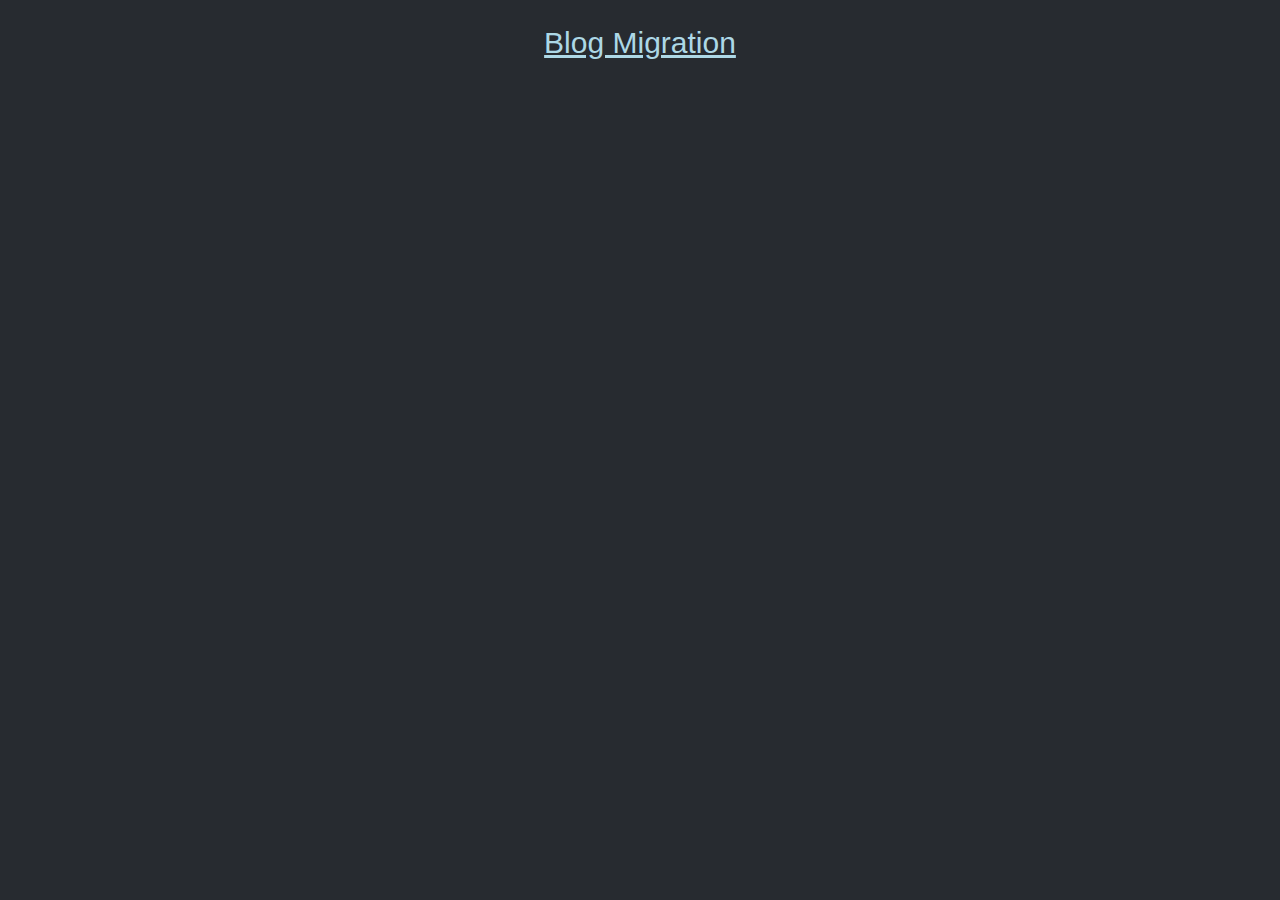
==== index.html @ 220dbd08 "added index" ====
<html>
    <title>Tools</title>
    <link rel="stylesheet" href="/styles/styles.css">
    <body>
        <div class="row">
            <div class="col">
                <h1><a href="/blog/blog.m.html">Blog Migration</a></h1>
            </div>
        </div>
    </body>
</html>
---- styles/styles.css ----
html{scroll-behavior:smooth}body{margin:0;font-family:-apple-system, BlinkMacSystemFont, "Segoe UI", Roboto, "Helvetica Neue", Arial, sans-serif, "Apple Color Emoji", "Segoe UI Emoji", "Segoe UI Symbol";font-size:0.9375rem;font-weight:400;line-height:1.5;color:#aaa;text-align:left;background-color:#272B30;display:-webkit-box;display:-ms-flexbox;display:flex;-webkit-box-orient:vertical;-webkit-box-direction:normal;-ms-flex-direction:column;flex-direction:column;-webkit-box-align:center;-ms-flex-align:center;align-items:center;-webkit-box-pack:center;-ms-flex-pack:center;justify-content:center}#main{width:90%;position:relative;display:-webkit-box;display:-ms-flexbox;display:flex;-webkit-box-orient:vertical;-webkit-box-direction:normal;-ms-flex-direction:column;flex-direction:column;min-width:0;word-wrap:break-word;background-color:#32383e;background-clip:border-box;border:1px solid rgba(0,0,0,0.6);border-radius:0.25rem;margin:50px}@media (min-width: 992px){#main{width:850px}}#images img{width:90px !important;height:90px !important}.row{margin:0;display:-webkit-box;display:-ms-flexbox;display:flex;-webkit-box-orient:horizontal;-webkit-box-direction:normal;-ms-flex-direction:row;flex-direction:row;-webkit-box-align:center;-ms-flex-align:center;align-items:center;-webkit-box-pack:center;-ms-flex-pack:center;justify-content:center;-ms-flex-wrap:wrap;flex-wrap:wrap;width:100%}.col{display:-webkit-box;display:-ms-flexbox;display:flex;-webkit-box-orient:vertical;-webkit-box-direction:normal;-ms-flex-direction:column;flex-direction:column;-webkit-box-align:center;-ms-flex-align:center;align-items:center;-webkit-box-pack:center;-ms-flex-pack:center;justify-content:center;width:100%;padding:10px;text-align:center}textarea{display:block;width:100%;text-align:center;padding:30px 0;line-height:1.5;color:#52575C;background-color:#fff;border:1px solid #ced4da;border-radius:0.25rem;-webkit-transition:border-color 0.15s ease-in-out, -webkit-box-shadow 0.15s ease-in-out;transition:border-color 0.15s ease-in-out, -webkit-box-shadow 0.15s ease-in-out;transition:border-color 0.15s ease-in-out, box-shadow 0.15s ease-in-out;transition:border-color 0.15s ease-in-out, box-shadow 0.15s ease-in-out, -webkit-box-shadow 0.15s ease-in-out;height:95px;overflow:hidden}p{font-size:calc(9px + (25 - 16) * ((100vw - 320px) / (1920 - 320)))}h1,p{font-weight:400;margin:10px 0;color:white}#file-input,#file-inputTEXT{display:block;width:100%;padding:0.75rem 1rem;font-size:0.9375rem;line-height:1.5;color:#52575C;background-color:#fff;background-clip:padding-box;border:1px solid #ced4da;border-radius:0.25rem;-webkit-transition:border-color 0.15s ease-in-out, -webkit-box-shadow 0.15s ease-in-out;transition:border-color 0.15s ease-in-out, -webkit-box-shadow 0.15s ease-in-out;transition:border-color 0.15s ease-in-out, box-shadow 0.15s ease-in-out;transition:border-color 0.15s ease-in-out, box-shadow 0.15s ease-in-out, -webkit-box-shadow 0.15s ease-in-out}a{text-decoration:underline;-webkit-text-decoration-color:currentcolor;text-decoration-color:currentcolor;-webkit-text-decoration-color:lightblue;text-decoration-color:lightblue;color:lightblue}.modal{display:none;position:fixed;z-index:1;left:0;top:0;width:100%;height:100%;overflow:auto;background-color:#000;background-color:rgba(0,0,0,0.4)}.modal-content{background-color:#32383e;border:1px solid rgba(0,0,0,0.6);margin:15% auto;padding:20px;width:80%;text-align:center}.modal-content img{width:500px}.close{color:#aaa;float:right;font-size:28px;font-weight:bold}.close:hover,.close:focus{color:black;text-decoration:none;cursor:pointer}
/*# sourceMappingURL=styles.css.map */
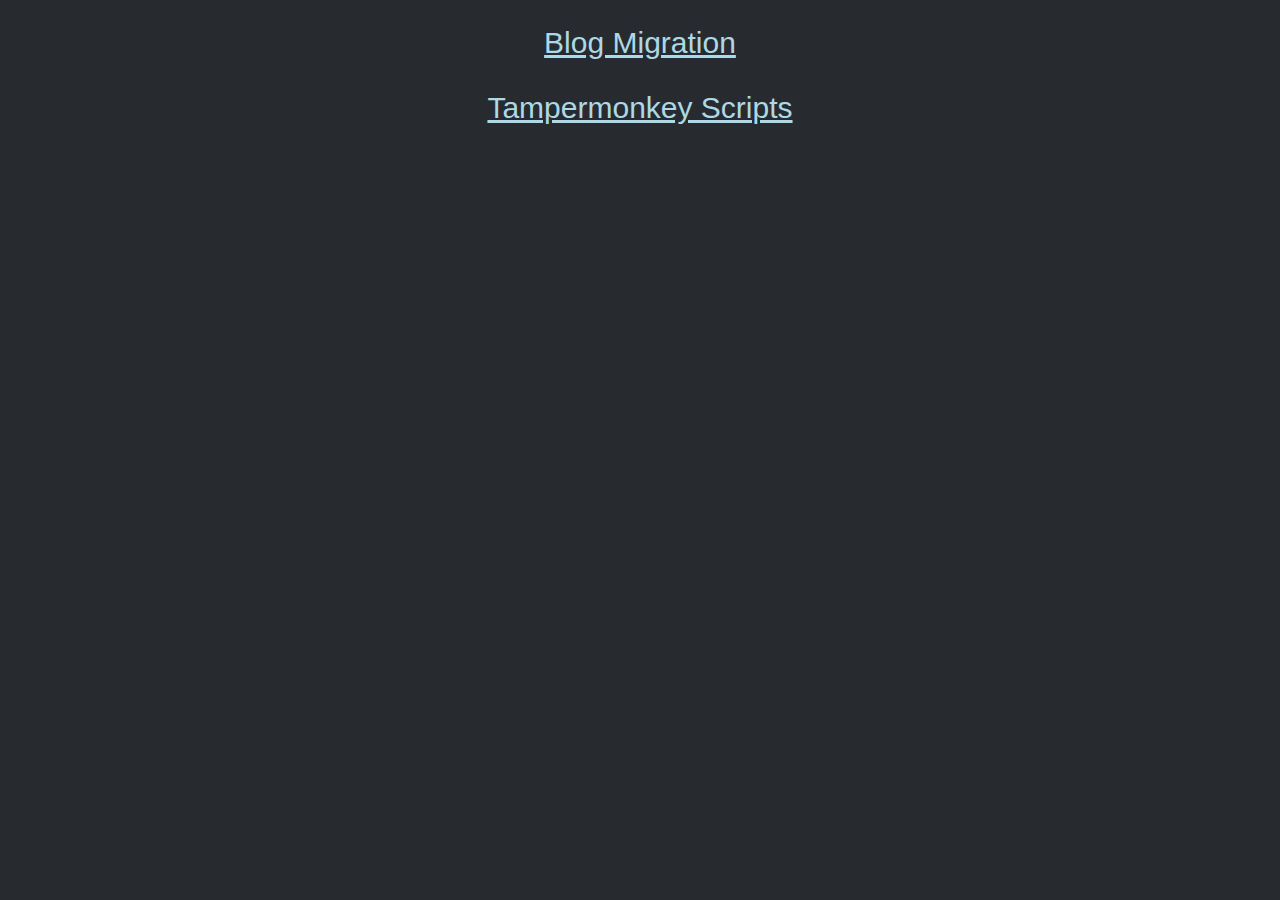
==== commit 9499f5db: "new features" ====
--- a/index.html
+++ b/index.html
@@ -4,7 +4,8 @@
     <body>
         <div class="row">
             <div class="col">
-                <h1><a href="/blog/blog.m.html">Blog Migration</a></h1>
+                <h1><a href="/blog/blog.min.html">Blog Migration</a></h1>
+                <h1><a href="/scripts/scritps.min.html">Tampermonkey Scripts</a></h1>
             </div>
         </div>
     </body>
--- a/styles/styles.css
+++ b/styles/styles.css
@@ -1,2 +1,2 @@
-html{scroll-behavior:smooth}body{margin:0;font-family:-apple-system, BlinkMacSystemFont, "Segoe UI", Roboto, "Helvetica Neue", Arial, sans-serif, "Apple Color Emoji", "Segoe UI Emoji", "Segoe UI Symbol";font-size:0.9375rem;font-weight:400;line-height:1.5;color:#aaa;text-align:left;background-color:#272B30;display:-webkit-box;display:-ms-flexbox;display:flex;-webkit-box-orient:vertical;-webkit-box-direction:normal;-ms-flex-direction:column;flex-direction:column;-webkit-box-align:center;-ms-flex-align:center;align-items:center;-webkit-box-pack:center;-ms-flex-pack:center;justify-content:center}#main{width:90%;position:relative;display:-webkit-box;display:-ms-flexbox;display:flex;-webkit-box-orient:vertical;-webkit-box-direction:normal;-ms-flex-direction:column;flex-direction:column;min-width:0;word-wrap:break-word;background-color:#32383e;background-clip:border-box;border:1px solid rgba(0,0,0,0.6);border-radius:0.25rem;margin:50px}@media (min-width: 992px){#main{width:850px}}#images img{width:90px !important;height:90px !important}.row{margin:0;display:-webkit-box;display:-ms-flexbox;display:flex;-webkit-box-orient:horizontal;-webkit-box-direction:normal;-ms-flex-direction:row;flex-direction:row;-webkit-box-align:center;-ms-flex-align:center;align-items:center;-webkit-box-pack:center;-ms-flex-pack:center;justify-content:center;-ms-flex-wrap:wrap;flex-wrap:wrap;width:100%}.col{display:-webkit-box;display:-ms-flexbox;display:flex;-webkit-box-orient:vertical;-webkit-box-direction:normal;-ms-flex-direction:column;flex-direction:column;-webkit-box-align:center;-ms-flex-align:center;align-items:center;-webkit-box-pack:center;-ms-flex-pack:center;justify-content:center;width:100%;padding:10px;text-align:center}textarea{display:block;width:100%;text-align:center;padding:30px 0;line-height:1.5;color:#52575C;background-color:#fff;border:1px solid #ced4da;border-radius:0.25rem;-webkit-transition:border-color 0.15s ease-in-out, -webkit-box-shadow 0.15s ease-in-out;transition:border-color 0.15s ease-in-out, -webkit-box-shadow 0.15s ease-in-out;transition:border-color 0.15s ease-in-out, box-shadow 0.15s ease-in-out;transition:border-color 0.15s ease-in-out, box-shadow 0.15s ease-in-out, -webkit-box-shadow 0.15s ease-in-out;height:95px;overflow:hidden}p{font-size:calc(9px + (25 - 16) * ((100vw - 320px) / (1920 - 320)))}h1,p{font-weight:400;margin:10px 0;color:white}#file-input,#file-inputTEXT{display:block;width:100%;padding:0.75rem 1rem;font-size:0.9375rem;line-height:1.5;color:#52575C;background-color:#fff;background-clip:padding-box;border:1px solid #ced4da;border-radius:0.25rem;-webkit-transition:border-color 0.15s ease-in-out, -webkit-box-shadow 0.15s ease-in-out;transition:border-color 0.15s ease-in-out, -webkit-box-shadow 0.15s ease-in-out;transition:border-color 0.15s ease-in-out, box-shadow 0.15s ease-in-out;transition:border-color 0.15s ease-in-out, box-shadow 0.15s ease-in-out, -webkit-box-shadow 0.15s ease-in-out}a{text-decoration:underline;-webkit-text-decoration-color:currentcolor;text-decoration-color:currentcolor;-webkit-text-decoration-color:lightblue;text-decoration-color:lightblue;color:lightblue}.modal{display:none;position:fixed;z-index:1;left:0;top:0;width:100%;height:100%;overflow:auto;background-color:#000;background-color:rgba(0,0,0,0.4)}.modal-content{background-color:#32383e;border:1px solid rgba(0,0,0,0.6);margin:15% auto;padding:20px;width:80%;text-align:center}.modal-content img{width:500px}.close{color:#aaa;float:right;font-size:28px;font-weight:bold}.close:hover,.close:focus{color:black;text-decoration:none;cursor:pointer}
+html{scroll-behavior:smooth}body{margin:0;font-family:-apple-system, BlinkMacSystemFont, "Segoe UI", Roboto, "Helvetica Neue", Arial, sans-serif, "Apple Color Emoji", "Segoe UI Emoji", "Segoe UI Symbol";font-size:0.9375rem;font-weight:400;line-height:1.5;color:#aaa;text-align:left;background-color:#272B30;display:-webkit-box;display:-ms-flexbox;display:flex;-webkit-box-orient:vertical;-webkit-box-direction:normal;-ms-flex-direction:column;flex-direction:column;-webkit-box-align:center;-ms-flex-align:center;align-items:center;-webkit-box-pack:center;-ms-flex-pack:center;justify-content:center}#main{width:90%;position:relative;display:-webkit-box;display:-ms-flexbox;display:flex;-webkit-box-orient:vertical;-webkit-box-direction:normal;-ms-flex-direction:column;flex-direction:column;min-width:0;word-wrap:break-word;background-color:#32383e;background-clip:border-box;border:1px solid rgba(0,0,0,0.6);border-radius:0.25rem;margin:50px}@media (min-width: 992px){#main{width:850px}}#images img{width:90px !important;height:90px !important;margin:5px}.row{margin:0;display:-webkit-box;display:-ms-flexbox;display:flex;-webkit-box-orient:horizontal;-webkit-box-direction:normal;-ms-flex-direction:row;flex-direction:row;-webkit-box-align:center;-ms-flex-align:center;align-items:center;-webkit-box-pack:center;-ms-flex-pack:center;justify-content:center;-ms-flex-wrap:wrap;flex-wrap:wrap;width:100%}.col{display:-webkit-box;display:-ms-flexbox;display:flex;-webkit-box-orient:vertical;-webkit-box-direction:normal;-ms-flex-direction:column;flex-direction:column;-webkit-box-align:center;-ms-flex-align:center;align-items:center;-webkit-box-pack:center;-ms-flex-pack:center;justify-content:center;width:100%;padding:10px;text-align:center}textarea{display:block;width:100%;text-align:center;padding:30px 0;line-height:1.5;color:#52575C;background-color:#fff;border:1px solid #ced4da;border-radius:0.25rem;-webkit-transition:border-color 0.15s ease-in-out, -webkit-box-shadow 0.15s ease-in-out;transition:border-color 0.15s ease-in-out, -webkit-box-shadow 0.15s ease-in-out;transition:border-color 0.15s ease-in-out, box-shadow 0.15s ease-in-out;transition:border-color 0.15s ease-in-out, box-shadow 0.15s ease-in-out, -webkit-box-shadow 0.15s ease-in-out;height:95px;overflow:hidden}p{font-size:calc(9px + (25 - 16) * ((100vw - 320px) / (1920 - 320)))}h1,p{font-weight:400;margin:10px 0;color:white}#file-input,#file-inputTEXT{display:block;width:100%;padding:0.75rem 1rem;font-size:0.9375rem;line-height:1.5;color:#52575C;background-color:#fff;background-clip:padding-box;border:1px solid #ced4da;border-radius:0.25rem;-webkit-transition:border-color 0.15s ease-in-out, -webkit-box-shadow 0.15s ease-in-out;transition:border-color 0.15s ease-in-out, -webkit-box-shadow 0.15s ease-in-out;transition:border-color 0.15s ease-in-out, box-shadow 0.15s ease-in-out;transition:border-color 0.15s ease-in-out, box-shadow 0.15s ease-in-out, -webkit-box-shadow 0.15s ease-in-out}a{text-decoration:underline;-webkit-text-decoration-color:currentcolor;text-decoration-color:currentcolor;-webkit-text-decoration-color:lightblue;text-decoration-color:lightblue;color:lightblue}.modal{display:none;position:fixed;z-index:1;padding-top:100px;left:0;top:0;width:100%;height:100%;overflow:auto;background-color:#000;background-color:rgba(0,0,0,0.9)}.modal-content,.modal-contentGal{margin:auto;display:block;width:80%;max-width:700px;text-align:center}#images img{border-radius:5px;cursor:pointer;-webkit-transition:0.3s;transition:0.3s}#images img:hover{opacity:0.5}#caption{margin:auto;display:block;width:80%;max-width:700px;text-align:center;color:#ccc;padding:10px 0;height:150px}.modal-content,#caption{-webkit-animation-name:zoom;-webkit-animation-duration:0.6s;animation-name:zoom;animation-duration:0.6s}@-webkit-keyframes zoom{from{-webkit-transform:scale(0)}to{-webkit-transform:scale(1)}}@keyframes zoom{from{-webkit-transform:scale(0);transform:scale(0)}to{-webkit-transform:scale(1);transform:scale(1)}}.close{position:absolute;top:15px;right:35px;color:#f1f1f1;font-size:40px;font-weight:bold;-webkit-transition:0.3s;transition:0.3s}.close:hover,.close:focus{color:#bbb;text-decoration:none;cursor:pointer}@media only screen and (max-width: 700px){.modal-content{width:100%}}
 /*# sourceMappingURL=styles.css.map */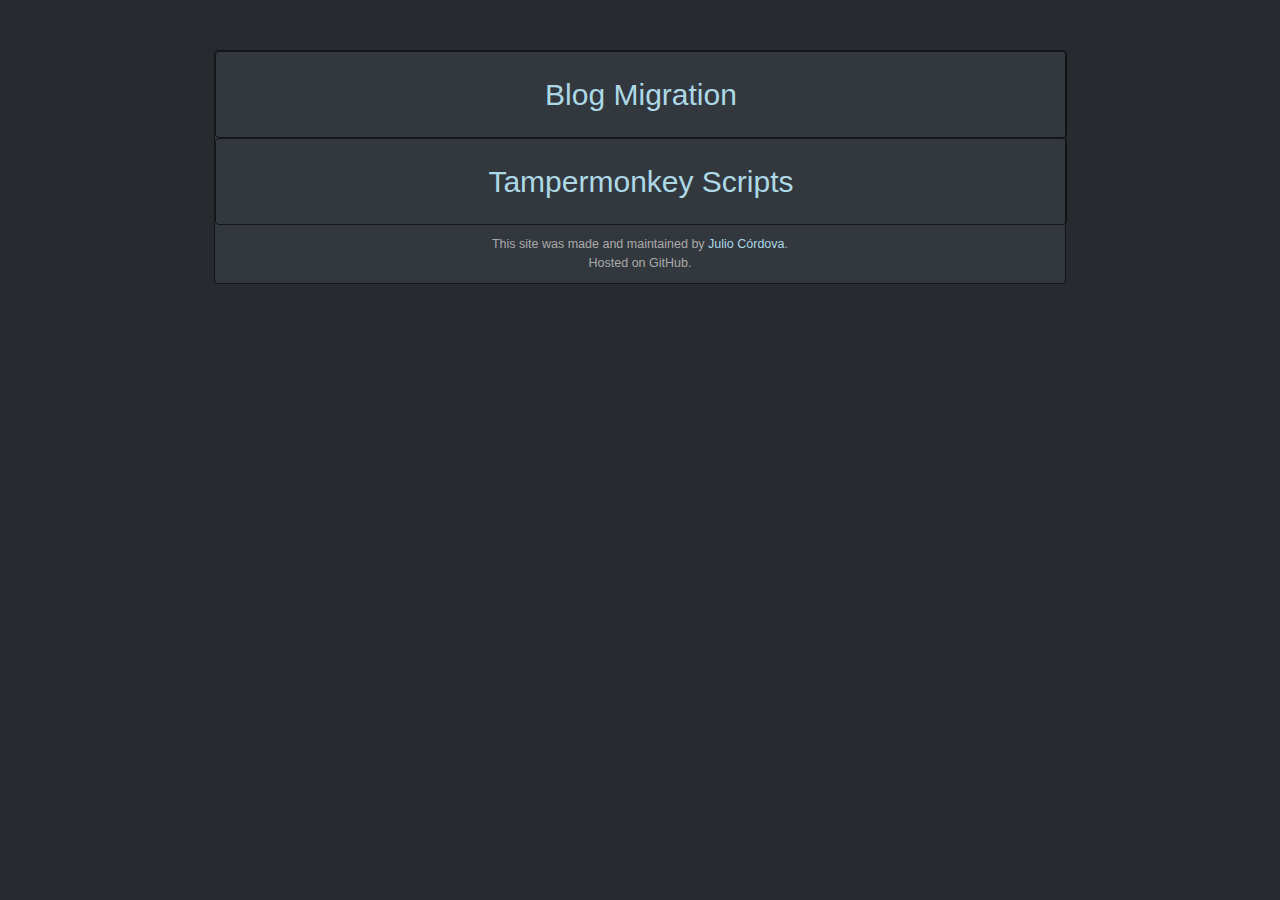
==== commit 67416292: "added new section to the site, Tampermonkey scripts" ====
--- a/index.html
+++ b/index.html
@@ -2,11 +2,26 @@
     <title>Tools</title>
     <link rel="stylesheet" href="/styles/styles.css">
     <body>
-        <div class="row">
-            <div class="col">
-                <h1><a href="/blog/blog.min.html">Blog Migration</a></h1>
-                <h1><a href="/scripts/scritps.min.html">Tampermonkey Scripts</a></h1>
+        <div id="main">
+            <div class="row card">
+                <div class="col">
+                    <h1><a href="/blog/blog.min.html">Blog Migration</a></h1>
+                   
+                </div>
+            </div>
+            <div class="row card">
+                <div class="col">
+                    
+                    <h1><a href="/scripts/scritps.min.html">Tampermonkey Scripts</a></h1>
+                </div>
+            </div>
+            <div class="row">
+    
+                <div class="col"><small>This site was made and maintained by <a href="https://github.com/jhcordova"
+                            target="_blank" rel="noopener noreferrer">Julio Córdova</a>.</small> <small>Hosted on GitHub.</small>
+                </div>
             </div>
         </div>
+        
     </body>
 </html>--- a/styles/styles.css
+++ b/styles/styles.css
@@ -1,2 +1,2 @@
-html{scroll-behavior:smooth}body{margin:0;font-family:-apple-system, BlinkMacSystemFont, "Segoe UI", Roboto, "Helvetica Neue", Arial, sans-serif, "Apple Color Emoji", "Segoe UI Emoji", "Segoe UI Symbol";font-size:0.9375rem;font-weight:400;line-height:1.5;color:#aaa;text-align:left;background-color:#272B30;display:-webkit-box;display:-ms-flexbox;display:flex;-webkit-box-orient:vertical;-webkit-box-direction:normal;-ms-flex-direction:column;flex-direction:column;-webkit-box-align:center;-ms-flex-align:center;align-items:center;-webkit-box-pack:center;-ms-flex-pack:center;justify-content:center}#main{width:90%;position:relative;display:-webkit-box;display:-ms-flexbox;display:flex;-webkit-box-orient:vertical;-webkit-box-direction:normal;-ms-flex-direction:column;flex-direction:column;min-width:0;word-wrap:break-word;background-color:#32383e;background-clip:border-box;border:1px solid rgba(0,0,0,0.6);border-radius:0.25rem;margin:50px}@media (min-width: 992px){#main{width:850px}}#images img{width:90px !important;height:90px !important;margin:5px}.row{margin:0;display:-webkit-box;display:-ms-flexbox;display:flex;-webkit-box-orient:horizontal;-webkit-box-direction:normal;-ms-flex-direction:row;flex-direction:row;-webkit-box-align:center;-ms-flex-align:center;align-items:center;-webkit-box-pack:center;-ms-flex-pack:center;justify-content:center;-ms-flex-wrap:wrap;flex-wrap:wrap;width:100%}.col{display:-webkit-box;display:-ms-flexbox;display:flex;-webkit-box-orient:vertical;-webkit-box-direction:normal;-ms-flex-direction:column;flex-direction:column;-webkit-box-align:center;-ms-flex-align:center;align-items:center;-webkit-box-pack:center;-ms-flex-pack:center;justify-content:center;width:100%;padding:10px;text-align:center}textarea{display:block;width:100%;text-align:center;padding:30px 0;line-height:1.5;color:#52575C;background-color:#fff;border:1px solid #ced4da;border-radius:0.25rem;-webkit-transition:border-color 0.15s ease-in-out, -webkit-box-shadow 0.15s ease-in-out;transition:border-color 0.15s ease-in-out, -webkit-box-shadow 0.15s ease-in-out;transition:border-color 0.15s ease-in-out, box-shadow 0.15s ease-in-out;transition:border-color 0.15s ease-in-out, box-shadow 0.15s ease-in-out, -webkit-box-shadow 0.15s ease-in-out;height:95px;overflow:hidden}p{font-size:calc(9px + (25 - 16) * ((100vw - 320px) / (1920 - 320)))}h1,p{font-weight:400;margin:10px 0;color:white}#file-input,#file-inputTEXT{display:block;width:100%;padding:0.75rem 1rem;font-size:0.9375rem;line-height:1.5;color:#52575C;background-color:#fff;background-clip:padding-box;border:1px solid #ced4da;border-radius:0.25rem;-webkit-transition:border-color 0.15s ease-in-out, -webkit-box-shadow 0.15s ease-in-out;transition:border-color 0.15s ease-in-out, -webkit-box-shadow 0.15s ease-in-out;transition:border-color 0.15s ease-in-out, box-shadow 0.15s ease-in-out;transition:border-color 0.15s ease-in-out, box-shadow 0.15s ease-in-out, -webkit-box-shadow 0.15s ease-in-out}a{text-decoration:underline;-webkit-text-decoration-color:currentcolor;text-decoration-color:currentcolor;-webkit-text-decoration-color:lightblue;text-decoration-color:lightblue;color:lightblue}.modal{display:none;position:fixed;z-index:1;padding-top:100px;left:0;top:0;width:100%;height:100%;overflow:auto;background-color:#000;background-color:rgba(0,0,0,0.9)}.modal-content,.modal-contentGal{margin:auto;display:block;width:80%;max-width:700px;text-align:center}#images img{border-radius:5px;cursor:pointer;-webkit-transition:0.3s;transition:0.3s}#images img:hover{opacity:0.5}#caption{margin:auto;display:block;width:80%;max-width:700px;text-align:center;color:#ccc;padding:10px 0;height:150px}.modal-content,#caption{-webkit-animation-name:zoom;-webkit-animation-duration:0.6s;animation-name:zoom;animation-duration:0.6s}@-webkit-keyframes zoom{from{-webkit-transform:scale(0)}to{-webkit-transform:scale(1)}}@keyframes zoom{from{-webkit-transform:scale(0);transform:scale(0)}to{-webkit-transform:scale(1);transform:scale(1)}}.close{position:absolute;top:15px;right:35px;color:#f1f1f1;font-size:40px;font-weight:bold;-webkit-transition:0.3s;transition:0.3s}.close:hover,.close:focus{color:#bbb;text-decoration:none;cursor:pointer}@media only screen and (max-width: 700px){.modal-content{width:100%}}
+html{scroll-behavior:smooth}body{margin:0;font-family:-apple-system, BlinkMacSystemFont, "Segoe UI", Roboto, "Helvetica Neue", Arial, sans-serif, "Apple Color Emoji", "Segoe UI Emoji", "Segoe UI Symbol";font-size:0.9375rem;font-weight:400;line-height:1.5;color:#aaa;text-align:left;background-color:#272B30;display:-webkit-box;display:-ms-flexbox;display:flex;-webkit-box-orient:vertical;-webkit-box-direction:normal;-ms-flex-direction:column;flex-direction:column;-webkit-box-align:center;-ms-flex-align:center;align-items:center;-webkit-box-pack:center;-ms-flex-pack:center;justify-content:center}.card{border:1px solid rgba(0,0,0,0.6);border-radius:0.25rem}.card img{width:250px;height:200px}.install-link{-webkit-transition:-webkit-box-shadow .2s;transition:-webkit-box-shadow .2s;transition:box-shadow .2s;transition:box-shadow .2s, -webkit-box-shadow .2s;display:inline-block;background-color:#005200;padding:.5em 1em;color:#fff;text-decoration:none}.install-link:hover{-webkit-transition:-webkit-box-shadow .2s;transition:-webkit-box-shadow .2s;transition:box-shadow .2s;transition:box-shadow .2s, -webkit-box-shadow .2s;-webkit-box-shadow:0 8px 16px 0 rgba(0,0,0,0.2),0 6px 20px 0 rgba(0,0,0,0.19);box-shadow:0 8px 16px 0 rgba(0,0,0,0.2),0 6px 20px 0 rgba(0,0,0,0.19)}#main{width:90%;position:relative;display:-webkit-box;display:-ms-flexbox;display:flex;-webkit-box-orient:vertical;-webkit-box-direction:normal;-ms-flex-direction:column;flex-direction:column;min-width:0;word-wrap:break-word;background-color:#32383e;background-clip:border-box;border:1px solid rgba(0,0,0,0.6);border-radius:0.25rem;margin:50px}@media (min-width: 992px){#main{width:850px}}#images img{width:90px !important;height:90px !important;margin:5px}.row{margin:0;display:-webkit-box;display:-ms-flexbox;display:flex;-webkit-box-orient:horizontal;-webkit-box-direction:normal;-ms-flex-direction:row;flex-direction:row;-webkit-box-align:center;-ms-flex-align:center;align-items:center;-webkit-box-pack:center;-ms-flex-pack:center;justify-content:center;width:100%}.col{display:-webkit-box;display:-ms-flexbox;display:flex;-webkit-box-orient:vertical;-webkit-box-direction:normal;-ms-flex-direction:column;flex-direction:column;-webkit-box-align:center;-ms-flex-align:center;align-items:center;-webkit-box-pack:center;-ms-flex-pack:center;justify-content:center;width:100%;padding:10px;text-align:center}img{max-width:100%;height:auto}textarea{display:block;width:100%;text-align:center;padding:30px 0;line-height:1.5;color:#52575C;background-color:#fff;border:1px solid #ced4da;border-radius:0.25rem;-webkit-transition:border-color 0.15s ease-in-out, -webkit-box-shadow 0.15s ease-in-out;transition:border-color 0.15s ease-in-out, -webkit-box-shadow 0.15s ease-in-out;transition:border-color 0.15s ease-in-out, box-shadow 0.15s ease-in-out;transition:border-color 0.15s ease-in-out, box-shadow 0.15s ease-in-out, -webkit-box-shadow 0.15s ease-in-out;height:95px;overflow:hidden}p{font-size:calc(9px + (25 - 16) * ((100vw - 320px) / (1920 - 320)))}h1,p{font-weight:400;margin:10px 0;color:white}#file-input,#file-inputTEXT{display:block;width:100%;padding:0.75rem 1rem;font-size:0.9375rem;line-height:1.5;color:#52575C;background-color:#fff;background-clip:padding-box;border:1px solid #ced4da;border-radius:0.25rem;-webkit-transition:border-color 0.15s ease-in-out, -webkit-box-shadow 0.15s ease-in-out;transition:border-color 0.15s ease-in-out, -webkit-box-shadow 0.15s ease-in-out;transition:border-color 0.15s ease-in-out, box-shadow 0.15s ease-in-out;transition:border-color 0.15s ease-in-out, box-shadow 0.15s ease-in-out, -webkit-box-shadow 0.15s ease-in-out}a{text-decoration:none;-webkit-text-decoration-color:currentcolor;text-decoration-color:currentcolor;-webkit-text-decoration-color:lightblue;text-decoration-color:lightblue;color:lightblue}a:hover{color:#05a3d8}.modal{display:none;position:fixed;z-index:1;padding-top:100px;left:0;top:0;width:100%;height:100%;overflow:auto;background-color:#000;background-color:rgba(0,0,0,0.9)}.modal-content,.modal-contentGal{margin:auto;display:block;width:80%;max-width:1000px;text-align:center}#images,.scripts{-ms-flex-wrap:wrap;flex-wrap:wrap}#images img,.scripts img{border-radius:5px;cursor:pointer;-webkit-transition:0.3s;transition:0.3s}#images,.scripts img:hover{opacity:0.5}#caption{margin:auto;display:block;width:80%;max-width:700px;text-align:center;color:#ccc;padding:10px 0;height:150px}.modal-content,.modal-contentGal,#caption{-webkit-animation-name:zoom;-webkit-animation-duration:0.6s;animation-name:zoom;animation-duration:0.6s}@-webkit-keyframes zoom{from{-webkit-transform:scale(0)}to{-webkit-transform:scale(1)}}@keyframes zoom{from{-webkit-transform:scale(0);transform:scale(0)}to{-webkit-transform:scale(1);transform:scale(1)}}.close{position:absolute;top:15px;right:35px;color:#f1f1f1;font-size:40px;font-weight:bold;-webkit-transition:0.3s;transition:0.3s}.close:hover,.close:focus{color:#bbb;text-decoration:none;cursor:pointer}@media only screen and (max-width: 700px){.modal-content{width:100%}}
 /*# sourceMappingURL=styles.css.map */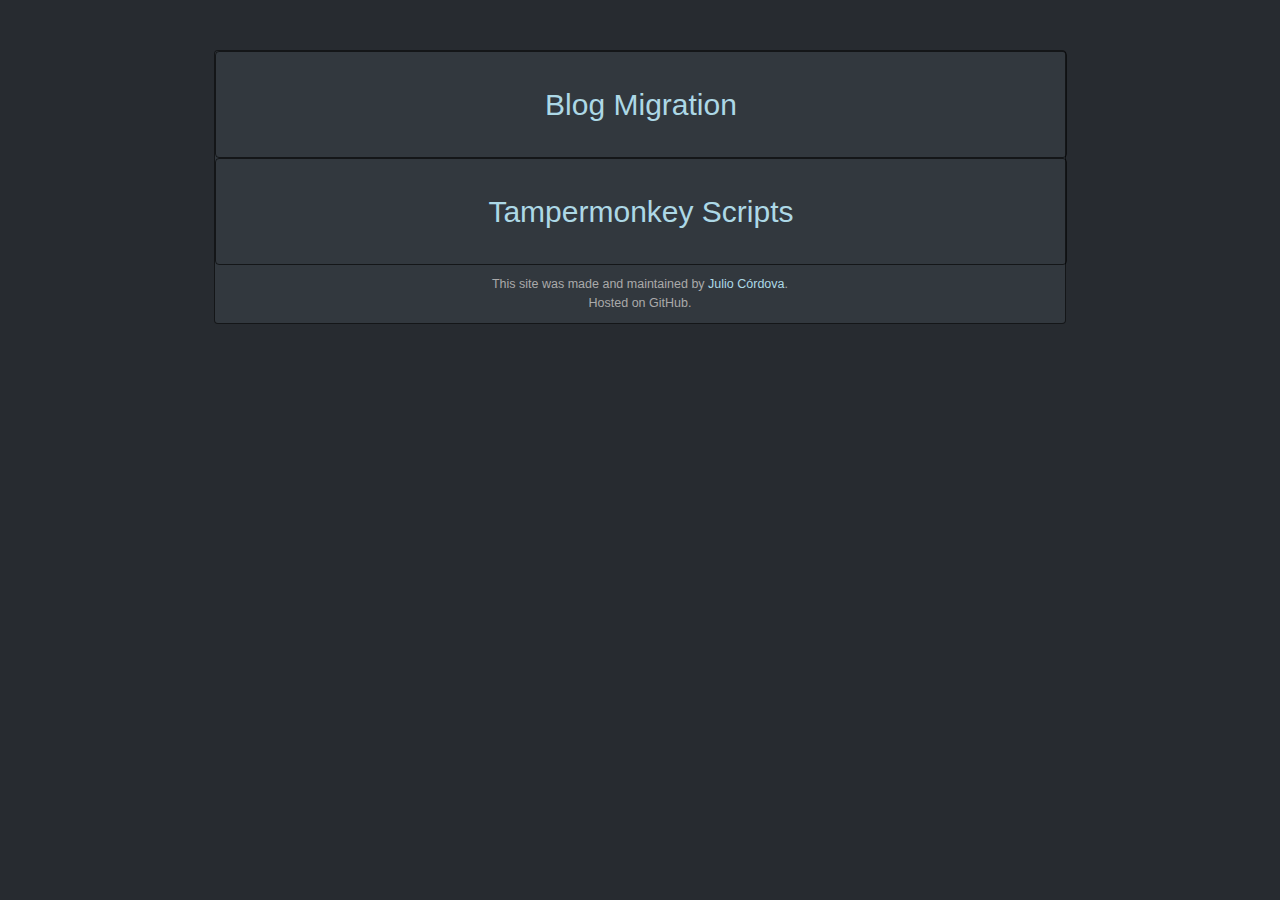
==== commit 396506a7: "added favicon" ====
--- a/index.html
+++ b/index.html
@@ -1,4 +1,6 @@
 <html>
+    <link rel="shortcut icon" href="/blog/img/apu.png" type="image/x-icon">
+
     <title>Tools</title>
     <link rel="stylesheet" href="/styles/styles.css">
     <body>
@@ -12,7 +14,7 @@
             <div class="row card">
                 <div class="col">
                     
-                    <h1><a href="/scripts/scritps.min.html">Tampermonkey Scripts</a></h1>
+                    <h1><a href="/scripts/scripts.min.html">Tampermonkey Scripts</a></h1>
                 </div>
             </div>
             <div class="row">
--- a/styles/styles.css
+++ b/styles/styles.css
@@ -1,2 +1,2 @@
-html{scroll-behavior:smooth}body{margin:0;font-family:-apple-system, BlinkMacSystemFont, "Segoe UI", Roboto, "Helvetica Neue", Arial, sans-serif, "Apple Color Emoji", "Segoe UI Emoji", "Segoe UI Symbol";font-size:0.9375rem;font-weight:400;line-height:1.5;color:#aaa;text-align:left;background-color:#272B30;display:-webkit-box;display:-ms-flexbox;display:flex;-webkit-box-orient:vertical;-webkit-box-direction:normal;-ms-flex-direction:column;flex-direction:column;-webkit-box-align:center;-ms-flex-align:center;align-items:center;-webkit-box-pack:center;-ms-flex-pack:center;justify-content:center}.card{border:1px solid rgba(0,0,0,0.6);border-radius:0.25rem}.card img{width:250px;height:200px}.install-link{-webkit-transition:-webkit-box-shadow .2s;transition:-webkit-box-shadow .2s;transition:box-shadow .2s;transition:box-shadow .2s, -webkit-box-shadow .2s;display:inline-block;background-color:#005200;padding:.5em 1em;color:#fff;text-decoration:none}.install-link:hover{-webkit-transition:-webkit-box-shadow .2s;transition:-webkit-box-shadow .2s;transition:box-shadow .2s;transition:box-shadow .2s, -webkit-box-shadow .2s;-webkit-box-shadow:0 8px 16px 0 rgba(0,0,0,0.2),0 6px 20px 0 rgba(0,0,0,0.19);box-shadow:0 8px 16px 0 rgba(0,0,0,0.2),0 6px 20px 0 rgba(0,0,0,0.19)}#main{width:90%;position:relative;display:-webkit-box;display:-ms-flexbox;display:flex;-webkit-box-orient:vertical;-webkit-box-direction:normal;-ms-flex-direction:column;flex-direction:column;min-width:0;word-wrap:break-word;background-color:#32383e;background-clip:border-box;border:1px solid rgba(0,0,0,0.6);border-radius:0.25rem;margin:50px}@media (min-width: 992px){#main{width:850px}}#images img{width:90px !important;height:90px !important;margin:5px}.row{margin:0;display:-webkit-box;display:-ms-flexbox;display:flex;-webkit-box-orient:horizontal;-webkit-box-direction:normal;-ms-flex-direction:row;flex-direction:row;-webkit-box-align:center;-ms-flex-align:center;align-items:center;-webkit-box-pack:center;-ms-flex-pack:center;justify-content:center;width:100%}.col{display:-webkit-box;display:-ms-flexbox;display:flex;-webkit-box-orient:vertical;-webkit-box-direction:normal;-ms-flex-direction:column;flex-direction:column;-webkit-box-align:center;-ms-flex-align:center;align-items:center;-webkit-box-pack:center;-ms-flex-pack:center;justify-content:center;width:100%;padding:10px;text-align:center}img{max-width:100%;height:auto}textarea{display:block;width:100%;text-align:center;padding:30px 0;line-height:1.5;color:#52575C;background-color:#fff;border:1px solid #ced4da;border-radius:0.25rem;-webkit-transition:border-color 0.15s ease-in-out, -webkit-box-shadow 0.15s ease-in-out;transition:border-color 0.15s ease-in-out, -webkit-box-shadow 0.15s ease-in-out;transition:border-color 0.15s ease-in-out, box-shadow 0.15s ease-in-out;transition:border-color 0.15s ease-in-out, box-shadow 0.15s ease-in-out, -webkit-box-shadow 0.15s ease-in-out;height:95px;overflow:hidden}p{font-size:calc(9px + (25 - 16) * ((100vw - 320px) / (1920 - 320)))}h1,p{font-weight:400;margin:10px 0;color:white}#file-input,#file-inputTEXT{display:block;width:100%;padding:0.75rem 1rem;font-size:0.9375rem;line-height:1.5;color:#52575C;background-color:#fff;background-clip:padding-box;border:1px solid #ced4da;border-radius:0.25rem;-webkit-transition:border-color 0.15s ease-in-out, -webkit-box-shadow 0.15s ease-in-out;transition:border-color 0.15s ease-in-out, -webkit-box-shadow 0.15s ease-in-out;transition:border-color 0.15s ease-in-out, box-shadow 0.15s ease-in-out;transition:border-color 0.15s ease-in-out, box-shadow 0.15s ease-in-out, -webkit-box-shadow 0.15s ease-in-out}a{text-decoration:none;-webkit-text-decoration-color:currentcolor;text-decoration-color:currentcolor;-webkit-text-decoration-color:lightblue;text-decoration-color:lightblue;color:lightblue}a:hover{color:#05a3d8}.modal{display:none;position:fixed;z-index:1;padding-top:100px;left:0;top:0;width:100%;height:100%;overflow:auto;background-color:#000;background-color:rgba(0,0,0,0.9)}.modal-content,.modal-contentGal{margin:auto;display:block;width:80%;max-width:1000px;text-align:center}#images,.scripts{-ms-flex-wrap:wrap;flex-wrap:wrap}#images img,.scripts img{border-radius:5px;cursor:pointer;-webkit-transition:0.3s;transition:0.3s}#images,.scripts img:hover{opacity:0.5}#caption{margin:auto;display:block;width:80%;max-width:700px;text-align:center;color:#ccc;padding:10px 0;height:150px}.modal-content,.modal-contentGal,#caption{-webkit-animation-name:zoom;-webkit-animation-duration:0.6s;animation-name:zoom;animation-duration:0.6s}@-webkit-keyframes zoom{from{-webkit-transform:scale(0)}to{-webkit-transform:scale(1)}}@keyframes zoom{from{-webkit-transform:scale(0);transform:scale(0)}to{-webkit-transform:scale(1);transform:scale(1)}}.close{position:absolute;top:15px;right:35px;color:#f1f1f1;font-size:40px;font-weight:bold;-webkit-transition:0.3s;transition:0.3s}.close:hover,.close:focus{color:#bbb;text-decoration:none;cursor:pointer}@media only screen and (max-width: 700px){.modal-content{width:100%}}
+html{scroll-behavior:smooth}body{margin:0;font-family:-apple-system, BlinkMacSystemFont, "Segoe UI", Roboto, "Helvetica Neue", Arial, sans-serif, "Apple Color Emoji", "Segoe UI Emoji", "Segoe UI Symbol";font-size:0.9375rem;font-weight:400;line-height:1.5;color:#aaa;text-align:left;background-color:#272B30;display:-webkit-box;display:-ms-flexbox;display:flex;-webkit-box-orient:vertical;-webkit-box-direction:normal;-ms-flex-direction:column;flex-direction:column;-webkit-box-align:center;-ms-flex-align:center;align-items:center;-webkit-box-pack:center;-ms-flex-pack:center;justify-content:center}.card{border:1px solid rgba(0,0,0,0.6);border-radius:0.25rem}.card img{width:250px;height:200px}.install-link{-webkit-transition:-webkit-box-shadow .2s;transition:-webkit-box-shadow .2s;transition:box-shadow .2s;transition:box-shadow .2s, -webkit-box-shadow .2s;display:inline-block;background-color:#005200;padding:.5em 1em;color:#fff;text-decoration:none}.install-link:hover{-webkit-transition:-webkit-box-shadow .2s;transition:-webkit-box-shadow .2s;transition:box-shadow .2s;transition:box-shadow .2s, -webkit-box-shadow .2s;-webkit-box-shadow:0 8px 16px 0 rgba(0,0,0,0.2),0 6px 20px 0 rgba(0,0,0,0.19);box-shadow:0 8px 16px 0 rgba(0,0,0,0.2),0 6px 20px 0 rgba(0,0,0,0.19)}#main{width:90%;position:relative;display:-webkit-box;display:-ms-flexbox;display:flex;-webkit-box-orient:vertical;-webkit-box-direction:normal;-ms-flex-direction:column;flex-direction:column;min-width:0;word-wrap:break-word;background-color:#32383e;background-clip:border-box;border:1px solid rgba(0,0,0,0.6);border-radius:0.25rem;margin:50px;text-align:center}@media (min-width: 992px){#main{width:850px}}#images img{width:90px !important;height:90px !important;margin:5px}.row{margin:0;display:-webkit-box;display:-ms-flexbox;display:flex;-webkit-box-orient:vertical;-webkit-box-direction:normal;-ms-flex-direction:column;flex-direction:column;-webkit-box-align:center;-ms-flex-align:center;align-items:center;-webkit-box-pack:center;-ms-flex-pack:center;justify-content:center;width:100%}@media (min-width: 720px){.row{-webkit-box-orient:horizontal;-webkit-box-direction:normal;-ms-flex-direction:row;flex-direction:row}}.col{display:-webkit-box;display:-ms-flexbox;display:flex;-webkit-box-orient:vertical;-webkit-box-direction:normal;-ms-flex-direction:column;flex-direction:column;-webkit-box-align:center;-ms-flex-align:center;align-items:center;-webkit-box-pack:center;-ms-flex-pack:center;justify-content:center;width:100%;padding:10px;text-align:center}img{max-width:100%;height:auto}textarea{display:block;width:100%;text-align:center;padding:30px 0;line-height:1.5;color:#52575C;background-color:#fff;border:1px solid #ced4da;border-radius:0.25rem;-webkit-transition:border-color 0.15s ease-in-out, -webkit-box-shadow 0.15s ease-in-out;transition:border-color 0.15s ease-in-out, -webkit-box-shadow 0.15s ease-in-out;transition:border-color 0.15s ease-in-out, box-shadow 0.15s ease-in-out;transition:border-color 0.15s ease-in-out, box-shadow 0.15s ease-in-out, -webkit-box-shadow 0.15s ease-in-out;height:95px;overflow:hidden}p{font-size:calc(9px + (25 - 16) * ((100vw - 320px) / (1920 - 320)))}h1,p{font-weight:400;margin:10px 0;color:white;padding:10px}#file-input,#file-inputTEXT{display:block;width:100%;padding:0.75rem 1rem;font-size:0.9375rem;line-height:1.5;color:#52575C;background-color:#fff;background-clip:padding-box;border:1px solid #ced4da;border-radius:0.25rem;-webkit-transition:border-color 0.15s ease-in-out, -webkit-box-shadow 0.15s ease-in-out;transition:border-color 0.15s ease-in-out, -webkit-box-shadow 0.15s ease-in-out;transition:border-color 0.15s ease-in-out, box-shadow 0.15s ease-in-out;transition:border-color 0.15s ease-in-out, box-shadow 0.15s ease-in-out, -webkit-box-shadow 0.15s ease-in-out}a{text-decoration:none;-webkit-text-decoration-color:currentcolor;text-decoration-color:currentcolor;-webkit-text-decoration-color:lightblue;text-decoration-color:lightblue;color:lightblue}a:hover{color:#05a3d8}.modal{display:none;position:fixed;z-index:1;padding-top:100px;left:0;top:0;width:100%;height:100%;overflow:auto;background-color:#000;background-color:rgba(0,0,0,0.9)}.modal-content,.modal-contentGal{margin:auto;display:block;width:80%;max-width:1000px;text-align:center}#images,.scripts{-ms-flex-wrap:wrap;flex-wrap:wrap}#images img,.scripts img{border-radius:5px;cursor:pointer;-webkit-transition:0.3s;transition:0.3s}#images img:hover{opacity:0.5}.scripts img:hover{opacity:0.5}#caption{margin:auto;display:block;width:80%;max-width:700px;text-align:center;color:#ccc;padding:10px 0;height:150px}.modal-content,.modal-contentGal,#caption{-webkit-animation-name:zoom;-webkit-animation-duration:0.6s;animation-name:zoom;animation-duration:0.6s}@-webkit-keyframes zoom{from{-webkit-transform:scale(0)}to{-webkit-transform:scale(1)}}@keyframes zoom{from{-webkit-transform:scale(0);transform:scale(0)}to{-webkit-transform:scale(1);transform:scale(1)}}.close{position:absolute;top:15px;right:35px;color:#f1f1f1;font-size:40px;font-weight:bold;-webkit-transition:0.3s;transition:0.3s}.close:hover,.close:focus{color:#bbb;text-decoration:none;cursor:pointer}@media only screen and (max-width: 700px){.modal-content{width:100%}}
 /*# sourceMappingURL=styles.css.map */